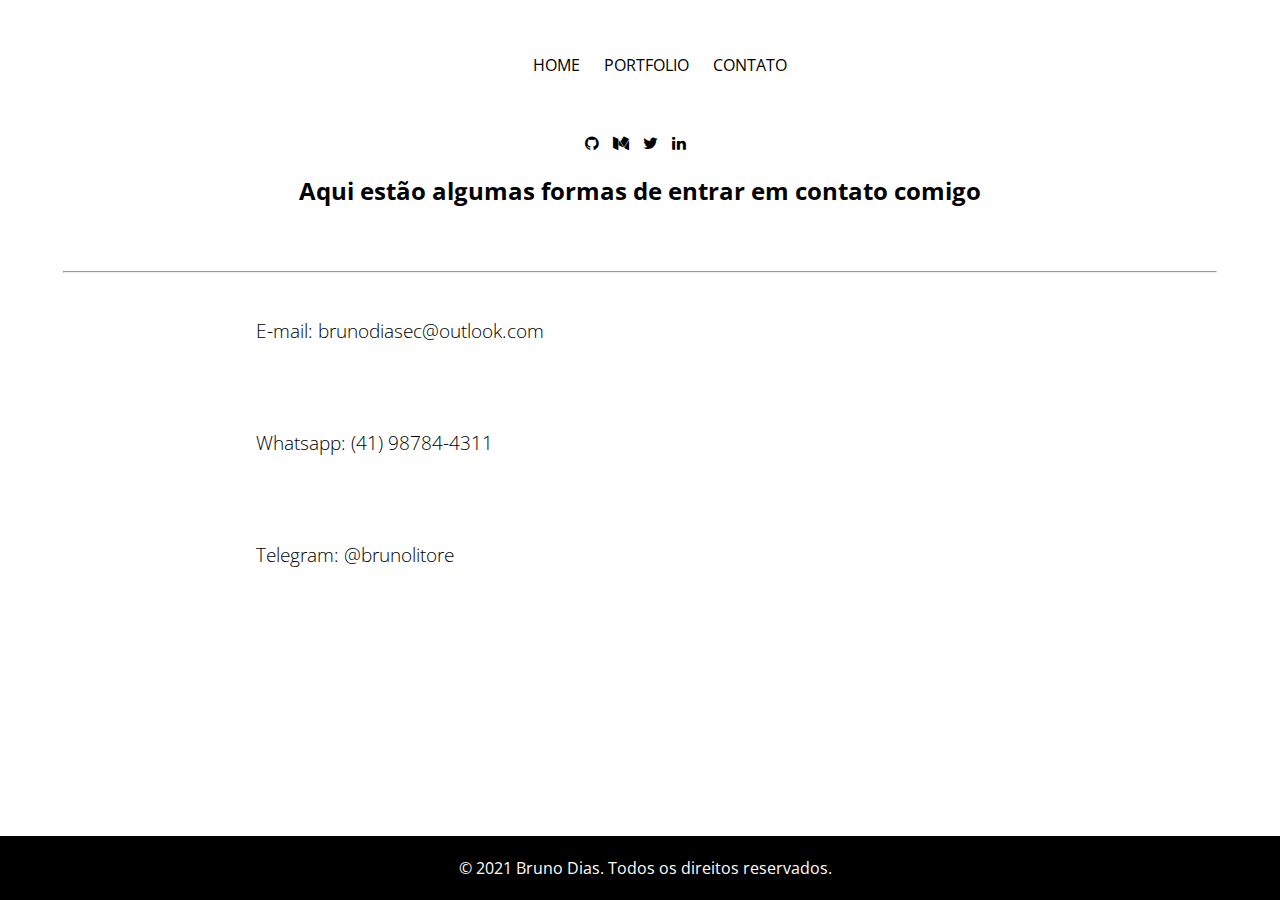
==== contact-me.html @ 5af17dff "mudança completa da interface, remoção da página blog, alteração de flexbox para grid e mudança de n" ====
<!DOCTYPE html>
<html>
    <head>
        <title>Bruno Dias | Desenvolvedor Front End</title>
        <meta charset="UTF-8"/>
        <meta name="viewport" content="width=device-width, user-scalable=0"/>
        <link rel="stylesheet" href="assets/css/style.css"/>
        <link rel="stylesheet" href="https://fonts.googleapis.com/css2?family=Open+Sans:ital,wght@0,300;0,400;1,300&display=swap"/>
        <link rel="stylesheet" href="https://cdnjs.cloudflare.com/ajax/libs/font-awesome/4.7.0/css/font-awesome.css"/>
    </head>
    <body>
        <nav>
            <div class="menus">
                <ul>
                    <li><a href="index.html">Home</a></li>
                    <li><a href="portfolio.html">Portfolio</a></li>
                    <li><a href="contact-me.html">Contato</a></li>
                </ul>
            </div>
            <div class="accounts">
                <i class="fa fa-github"></i>
                <i class="fa fa-medium"></i>
                <i class="fa fa-twitter"></i>
                <i class="fa fa-linkedin"></i>
            </div>
        </nav>
        <section class="header">
            <h2>Aqui estão algumas formas de entrar em contato comigo</h2>
        </section>
            <hr>
            <div class="contact">
                <h3>E-mail: brunodiasec@outlook.com</h3>
                <h3>Whatsapp: (41) 98784-4311</h3>
                <h3>Telegram: @brunolitore</h3>
            </div>
        </section>        
        <footer>
            <p>&copy; 2021 Bruno Dias. Todos os direitos reservados.</p>
        </footer>
        </body>
</html>
---- assets/css/style.css ----
*{
    font-family: 'Open Sans';
}
body {
    margin: 0;
    padding: 0;
}
nav {
    display: grid;
    grid-template-areas: 'menus accounts';
    width: 60%;
    margin: auto;
    margin-top: 3%;
    grid-gap: 40px;
}
a {
    text-decoration: none;
    color: black;
}
li {
    list-style: none;
    display: inline;
    padding: 10px;
    text-transform: uppercase;
    cursor: pointer;
}
li:hover {
    font-weight: 900;
}
i {
    margin-right: 10px;
    cursor: pointer;
}
i:hover {
    transform: scale(1.3);
}
.header {
    text-align: center;
    margin-top: 3;
    margin-bottom: 5%;
}
h1 {
    font-size: 50px;
}
h3, h4 {
    font-weight: 100;
}
hr {
    width: 70%;
    margin-left: auto;
    margin-right: auto;
    margin-bottom: 5%;
}
.about-me {
    display: grid;
    grid-template-areas: 'left-content right-content';
    width: 60%;
    margin: auto;
    grid-gap: 50px;
    text-align: left;
}
.contact {
    display: grid;
    width: 60%;
    margin: auto;
    grid-gap: 50px;
    text-align: left;
}
footer {
    position: fixed;
    margin-top: 3%;
    left: 0;
    bottom: 0;
    width: 100%;
    background-color: black;
    color: white;
    text-align: center;
    padding: 5px;
}
@media (max-width:1299px) {
    nav {
        grid-template-areas: 'menus' 'accounts';
        text-align: center;
    }
    .content {
        grid-template-areas: 'left-content' 'right-content';
        width: 70%;
        margin: auto;
    }
    hr {
        width: 90%;
        margin-left: auto;
        margin-right: auto;
        margin-bottom: 2%;
    }
}
@media (max-width:700px) {
    nav li {
        display: block;
    }
    .content {
        grid-template-areas: 'left-content' 'right-content';
        grid-gap: 40px;
        width: 80%;
        margin: auto;
    }
    hr {
        width: 90%;
        margin-left: auto;
        margin-right: auto;
        margin-bottom: 2%;
    }
}
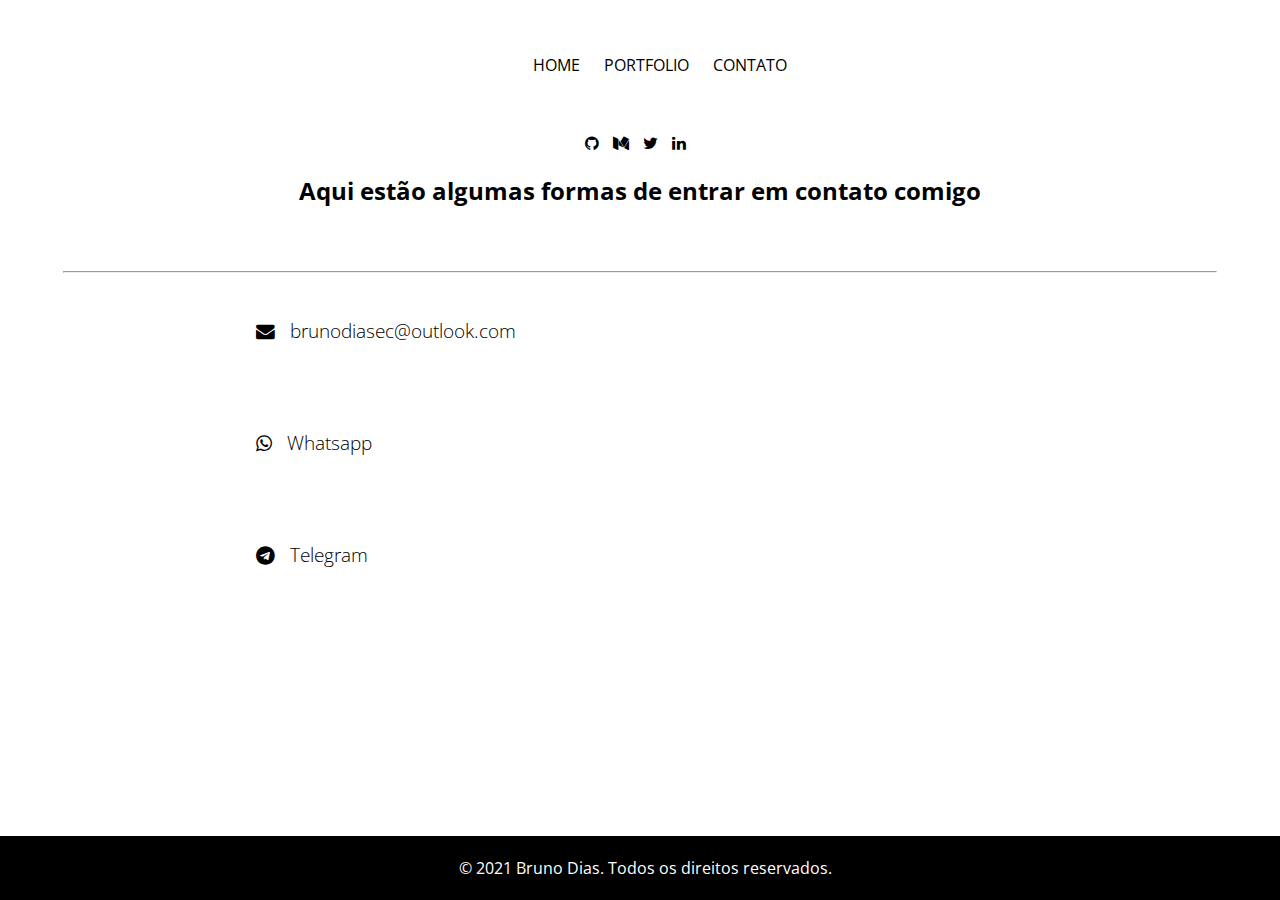
==== commit acd59164: "mudança de layout dos links de contato, adição de projetos de portifolio e adição de respectivo esti" ====
--- a/contact-me.html
+++ b/contact-me.html
@@ -29,9 +29,28 @@
         </section>
             <hr>
             <div class="contact">
-                <h3>E-mail: brunodiasec@outlook.com</h3>
-                <h3>Whatsapp: (41) 98784-4311</h3>
-                <h3>Telegram: @brunolitore</h3>
+                <h3>
+                    <a
+                    href="mailto:brunodiasec@outlook.com"
+                    target="_blank">
+                    <i class="fa fa-envelope"></i>
+                    brunodiasec@outlook.com
+                    </a>
+                </h3>
+                <h3>
+                    <a 
+                    href="https://wa.me/5541987844311"
+                    target="_blank">
+                    <i class="fa fa-whatsapp"></i> 
+                    Whatsapp</a>
+                </h3>
+                <h3>
+                    <a 
+                    href="https://t.me/brunolitore"
+                    target="_blank">
+                    <i class="fa fa-telegram"></i>
+                    Telegram</a>
+                </h3>
             </div>
         </section>        
         <footer>
--- a/assets/css/style.css
+++ b/assets/css/style.css
@@ -66,6 +66,10 @@
     grid-gap: 50px;
     text-align: left;
 }
+.projects {
+    display: grid;
+    text-align: center;
+}
 footer {
     position: fixed;
     margin-top: 3%;
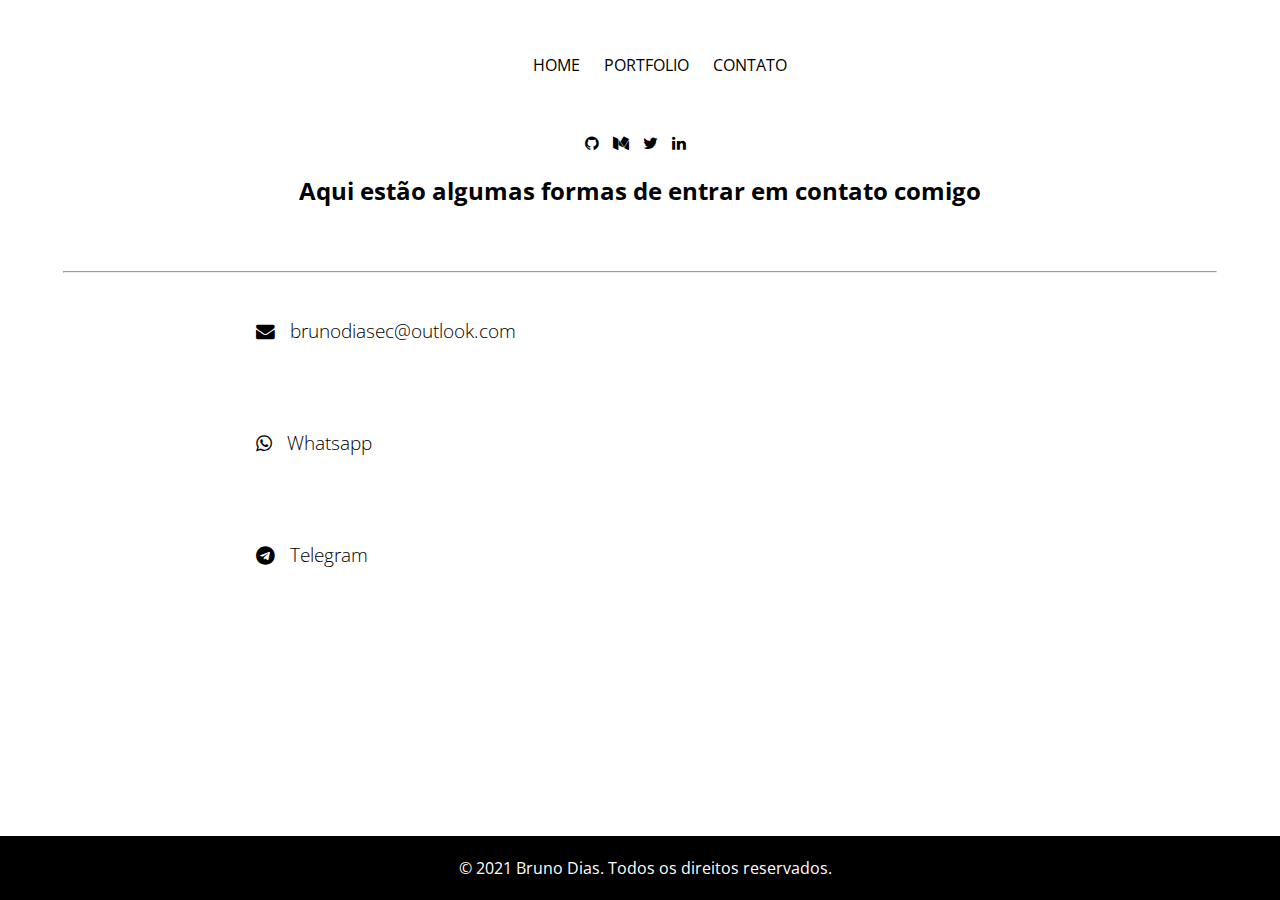
==== commit 19622dc1: "mudança do link de referência no botão "portifolio"" ====
--- a/contact-me.html
+++ b/contact-me.html
@@ -13,7 +13,7 @@
             <div class="menus">
                 <ul>
                     <li><a href="index.html">Home</a></li>
-                    <li><a href="portfolio.html">Portfolio</a></li>
+                    <li><a href="index.html#projects">Portfolio</a></li>
                     <li><a href="contact-me.html">Contato</a></li>
                 </ul>
             </div>
--- a/assets/css/style.css
+++ b/assets/css/style.css
@@ -59,6 +59,52 @@
     grid-gap: 50px;
     text-align: left;
 }
+.projects-session {
+    text-align: center;
+    padding: 10rem 2rem;
+}
+.projects-session-header {
+    max-width: 640px;
+    margin: 0 auto 6rem auto;
+    border-bottom: 0.2rem;
+}
+@media (max-width: 28.75em) {
+    .projects-session-header {
+        font-size: 4rem;
+    }
+}
+.projects-grid {
+    display: grid;
+    grid-template-columns: repeat(auto-fit, minmax(320px, 1fr));
+    grid-gap: 4rem;
+    width: 100%;
+    max-width: 1280px;
+    margin: 0 auto;
+    margin-bottom: 6rem;
+}
+@media (max-width: 30.625em) {
+    .projects-session {
+        padding: 6rem 1rem;
+    }
+    .projects-grid {
+        grid-template-columns: 1fr;
+    }
+}
+.project {
+    background: #222;
+    box-shadow: 1px 1px 2px rgba(0, 0, 0, 0.5);
+    border-radius: 2px;
+}
+.project-image {
+    height: calc(100% - 6.8rem);
+    width: 100%;
+    object-fit: cover;
+}
+.project-title {
+    font-size: 2rem;
+    padding: 2rem 0.5rem;
+    color: white;
+}
 .contact {
     display: grid;
     width: 60%;
